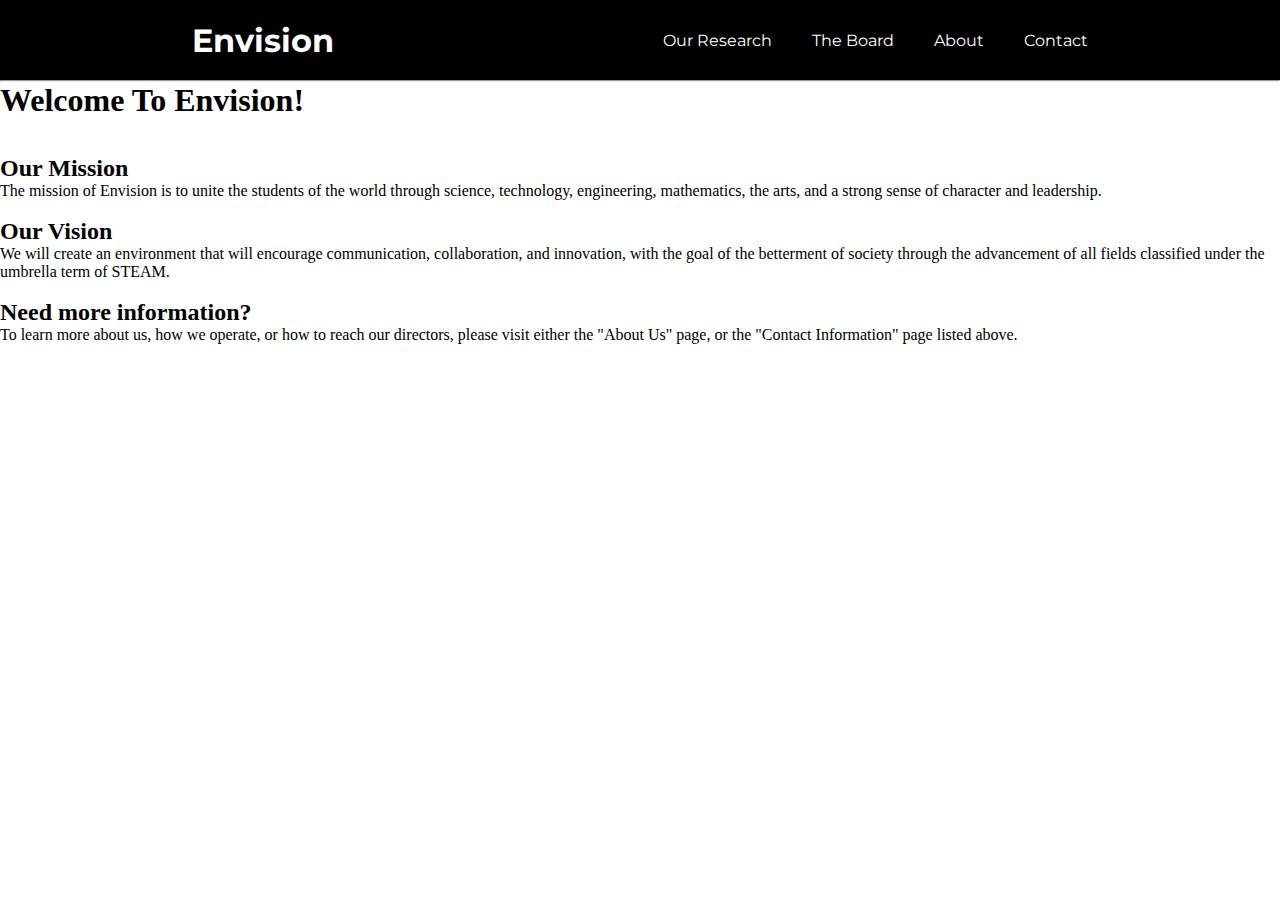
==== index.html @ 1f4550f3 "Added Files" ====
<link rel="stylesheet" type="text/css" href="/css/main.css"/>
<link rel="stylesheet" type="text/css" href="/CSS/header.css"/>
<link href="https://fonts.googleapis.com/css2?family=Montserrat:wght@400;800&display=swap" rel="stylesheet">
<html>
<head>
<title> Home - Envision </title>
</head>

<div class="header">
    <div class="inner-header">
      <div class="logo-container">
        <a href="index.html"><h1>Envision</h1></a>
      </div>
      <ul class="navigation">
        <a href="research.html"><li>Our Research</li></a>
        <a href="directors.html"><li>The Board</li></a>
        <a href="about.html"><li>About</li></a>
        <a href="contact.html"><li>Contact</li></a>
      </ul>
    </div>
  </div>

<body>


<hr>
<main>
<div class="main">
<h1 class="h1"> Welcome To Envision! </h1><br><br>
<h2 class="h2"> Our Mission </h2>
<p> The mission of Envision is to unite the students of the world through science, technology, engineering, mathematics, the arts, and a strong sense of character and leadership. </p>
<br><h2 class="h2"> Our Vision </h2>
<p> We will create an environment that will encourage communication, collaboration, and innovation, with the goal of the betterment of society through the advancement of all fields classified under the umbrella term of STEAM. </p>
<br><h2 class="h2"> Need more information? </h2>
<p> To learn more about us, how we operate, or how to reach our directors, please visit either the "About Us" page, or the "Contact Information" page listed above. </p>
</div>
</main>
</body>
</html>

<script src="/Scripts/header.js"></script>
---- CSS/header.css ----
* {
margin: 0; 
padding:0;
list-style: none;
text-decoration: none}


.header{
    width: 100vw;
    height: 80px;
display: flex;
background-color: black;
user-select: none
}


.inner-header{
    width: 70vw;
    height: 100%;
    display: flex;
    margin-left: auto;
    margin-right: auto;
    /* background-color: yellow; */
}


.logo-container{
    height: 100%;
    display: table;
    margin-right: auto;
    /* background-color: green */
}


.logo-container a{
    color: white;
    height: 100%;
    display: table-cell;
    vertical-align: middle;
    font-family: "Montserrat", sans-serif;
    font-weight: 400
}


.navigation{
    display: flex;
    height: 100%;
    margin-left: auto;
    /* background-color: red */
}


.navigation a{
    height: 100%;
    display: table;
    padding: 0px 20px;
}


.navigation a:last-child{
    padding-right: 0;
}


.navigation a li{
    display: table-cell;
    vertical-align: middle;
    color: white;
    font-family: "Montserrat", sans-serif;
    font-size: 16ems
}


.navigation a li:hover{
    color: gray;
    transition-property: all;
    transition-duration: 150ms;
}


/* Mobile Phones */
@media(max-width: 980px){
    .inner-header{
        flex-direction: column;
}



.logo-container{
    margin: auto;

}

.navigation{
    margin: auto
}


.navigation a:last-child{
    padding-right: 0
}

.navigation a:          first-child{
    padding-left: 0
}


}

k
@                                                                       media(max-width: 625px){


.header{            
        height: 160px
    }

    .navigation{
        flex-direction: column;
        align-items: center
    }

    .navigation a{
        padding: 0
    }
}
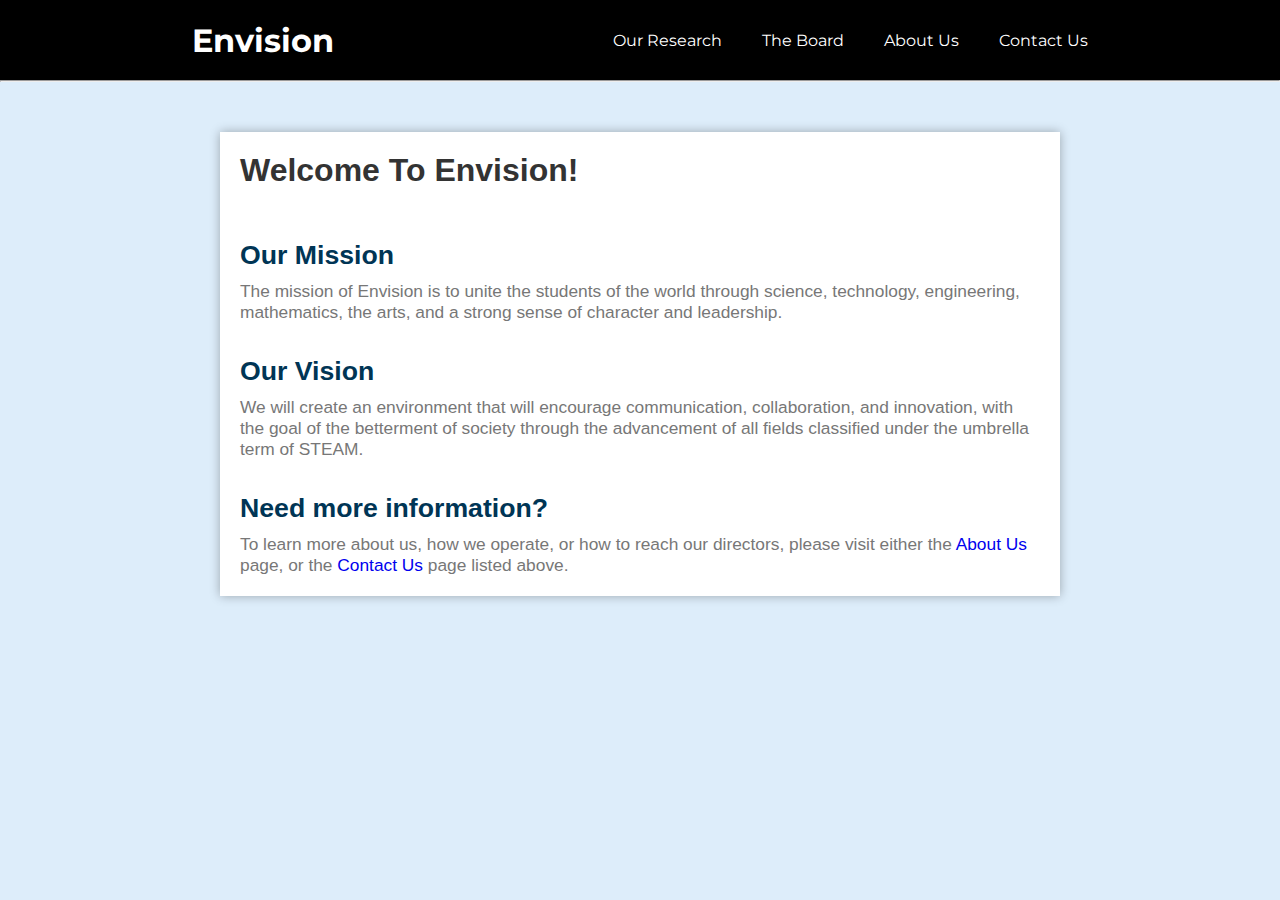
==== commit dbdb89bc: "All Files Have CSS+ More Editing" ====
--- a/index.html
+++ b/index.html
@@ -1,5 +1,5 @@
-<link rel="stylesheet" type="text/css" href="/css/main.css"/>
-<link rel="stylesheet" type="text/css" href="/CSS/header.css"/>
+<link rel="stylesheet" type="text/css" href="./CSS/main.css"/>
+<link rel="stylesheet" type="text/css" href="./CSS/header.css"/>
 <link href="https://fonts.googleapis.com/css2?family=Montserrat:wght@400;800&display=swap" rel="stylesheet">
 <html>
 <head>
@@ -9,13 +9,13 @@
 <div class="header">
     <div class="inner-header">
       <div class="logo-container">
-        <a href="index.html"><h1>Envision</h1></a>
+        <a href="index.html" alt="View the Home Page"><h1>Envision</h1></a>
       </div>
       <ul class="navigation">
-        <a href="research.html"><li>Our Research</li></a>
-        <a href="directors.html"><li>The Board</li></a>
-        <a href="about.html"><li>About</li></a>
-        <a href="contact.html"><li>Contact</li></a>
+        <a href="research.html" alt="View Our Research"><li>Our Research</li></a>
+        <a href="directors.html" alt="View the Directors"><li>The Board</li></a>
+        <a href="about.html" alt="Learn More About Us"><li>About Us</li></a>
+        <a href="contact.html" alt="Contact Us"><li>Contact Us</li></a>
       </ul>
     </div>
   </div>
@@ -32,10 +32,10 @@
 <br><h2 class="h2"> Our Vision </h2>
 <p> We will create an environment that will encourage communication, collaboration, and innovation, with the goal of the betterment of society through the advancement of all fields classified under the umbrella term of STEAM. </p>
 <br><h2 class="h2"> Need more information? </h2>
-<p> To learn more about us, how we operate, or how to reach our directors, please visit either the "About Us" page, or the "Contact Information" page listed above. </p>
+<p> To learn more about us, how we operate, or how to reach our directors, please visit either the <a href="/about.html">About Us</a> page, or the <a href="/contact.html">Contact Us</a> page listed above. </p>
 </div>
 </main>
 </body>
 </html>
 
-<script src="/Scripts/header.js"></script>+<script src="./Scripts/header.js"></script>--- a/CSS/main.css
+++ b/CSS/main.css
@@ -0,0 +1,37 @@
+*{
+    margin: 0;
+    padding: 0;
+    list-style: none;
+    text-decoration: none
+}
+
+body{
+    background-color: rgb(221,237,250);
+    font-family: arial, sans-serif
+}
+
+.main{
+    max-width: 800px;
+    margin: 0 auto;
+    margin-top: 50px;
+    padding: 20px;
+    background-color: #fff;
+    box-shadow: 0 0 10px rgba(0,0,0,0.3)
+}
+
+.h1{
+    color: #333;
+    font-size: 24pt
+}
+
+.h2{
+    color: 3555;
+    font-size: 20pt;
+    margin-top: 15px
+}
+
+p{
+    color: #777;
+    font-size: 13pt;
+    margin-top: 10px
+}--- a/CSS/header.css
+++ b/CSS/header.css
@@ -9,7 +9,7 @@
     width: 100vw;
     height: 80px;
 display: flex;
-background-color: black;
+        background-color: black;
 user-select: none
 }
 
@@ -100,15 +100,15 @@
     padding-right: 0
 }
 
-.navigation a:          first-child{
+.navigation a:first-child {
     padding-left: 0
 }
 
 
 }
 
-k
-@                                                                       media(max-width: 625px){
+
+@media(max-width: 680px){
 
 
 .header{            
